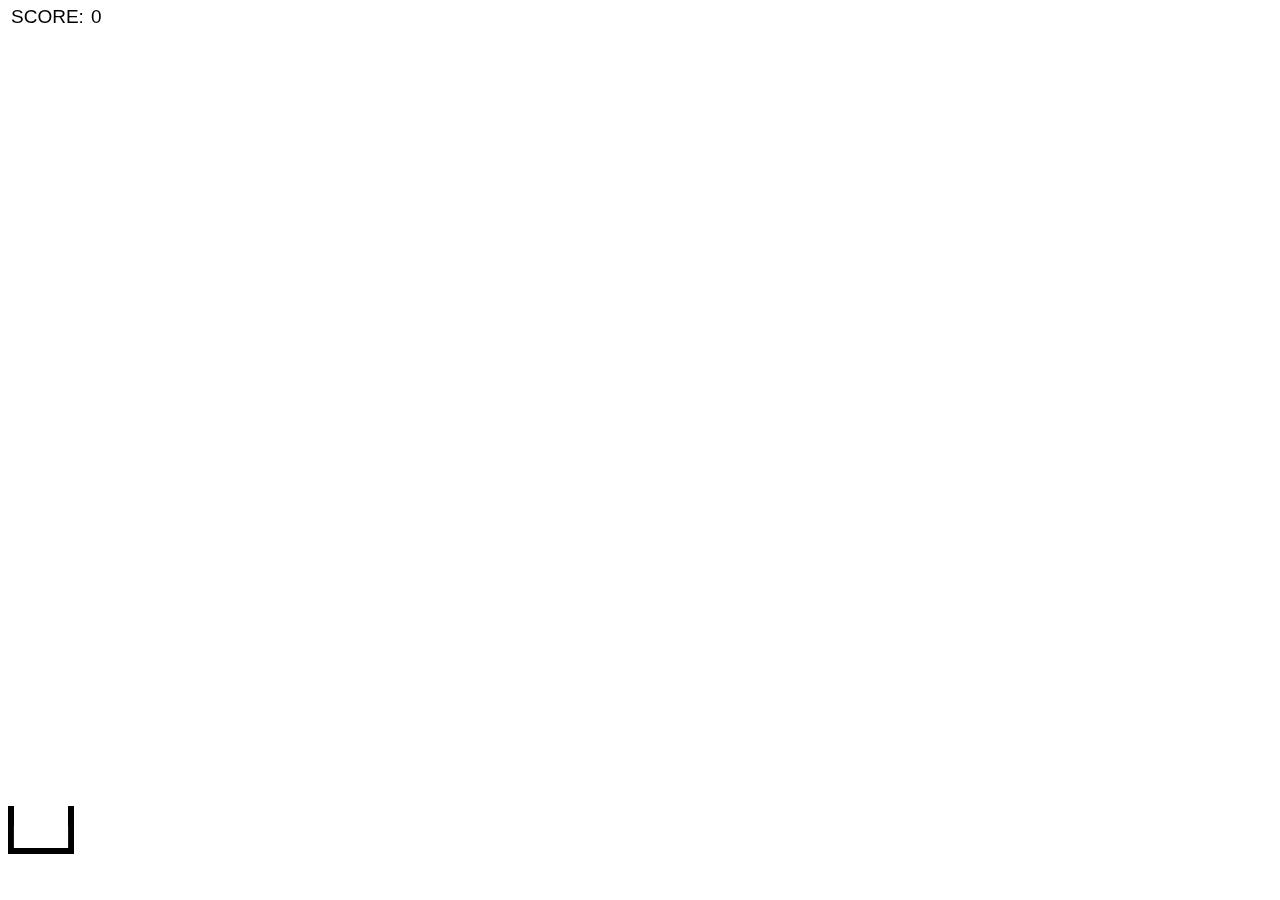
==== index.html @ b5f6c9c7 "first commit" ====
<!doctype html>
<html>

<head>
	<title>Catcher</title>
  <link href='style.css' rel='stylesheet'>
</head>

<body>
	<canvas width="100%" height="100%" id="canvas1"></canvas>
</body>
<script>
  
  var c=document.getElementById("canvas1");
  var ctx=c.getContext("2d");
  c.height=window.innerHeight*0.95;
  c.width=window.innerWidth*0.995;
  var mouse={x:10,y:10};
  window.addEventListener("mousemove",
  function(event)
  {
    mouse.x=event.x;
    mouse.y=event.y;
  });
    
    var k=["red","pink","lightgrey","lightgreen","orange","green","lightblue","purple","cream"];
    function Ball(x,y,r,color,dy)
    {
      this.x=x;
      this.y=y;
      this.r=r;
      this.color=color;
      this.dy=dy;
      this.draw=function()
      {
      ctx.beginPath();
      ctx.arc(this.x,this.y,this.r,0,2*Math.PI);
      ctx.fillStyle=this.color;
      ctx.fill();
      ctx.lineWidth="1";
      ctx.stroke();
      }
      this.update=function()
      {
        this.draw();
        this.y+=this.dy;
      }
    }

    function Bucket(x,y,x1,y1,x2,y2,x3,y3,color)
    {
      this.x=x;
      this.y=y;
      this.x1=x1;
      this.y1=y1;
      this.x2=x2;
      this.y2=y2;
      this.x3=x3;
      this.y3=y3;
      this.color=color;
      this.draw=function()
      {
        ctx.beginPath();
        ctx.moveTo(this.x,this.y);
        ctx.lineTo(this.x1,this.y1);
        ctx.lineTo(this.x2,this.y2);
        ctx.lineTo(this.x3,this.y3);
        ctx.lineWidth="6";
        ctx.strokeStyle="black";
        ctx.stroke();
        ctx.fillStyle=this.color;
        ctx.fillRect(this.x+2.9,this.y+20,54.2,22);
      }
    }
    
    var bucket1=new Bucket(c.width/2-30,c.height-50,c.width/2-30,c.height-5,c.width/2+30,c.height-5,c.width/2+30,c.height-50,"white");
   
    var y=0;var array=[];var dyy=2.8;
    for(var i=0;i<200;i++)
    {
      y-=300;
      var x=Math.random()*(c.width-10)+10;
      var r=Math.random()*5+10;
      var color=k[Math.floor(Math.random()*(k.length-1))];
      var dy=dyy;
      array.push(new Ball(x,y,r,color,dy));
      if(i%10==0 && i!=0){
        dyy+=0.2;
      }
    }

    var s=0;
  	function animate()
  	{
  		requestAnimationFrame(animate);
      ctx.clearRect(0,0,innerWidth,innerHeight);
      ctx.font="19px Arial";
      ctx.fillStyle="black";
      ctx.fillText("SCORE:",10,22);
      ctx.font="19px Arial";
      ctx.fillText(s,90,22);
      bucket1.draw();
      bucket1.x=mouse.x;bucket1.x1=mouse.x;bucket1.x2=mouse.x+60;bucket1.x3=mouse.x+60;
      for(var f=0;f<array.length;f++)
      {
        array[f].update();
      }
      for(var j=0;j<array.length;j++)
      {
        if((bucket1.y+20)-(array[j].y+array[j].r)<=0 && (array[j].x-array[j].r+2)>=(bucket1.x+6) && (array[j].x+array[j].r-2)<=(bucket1.x3))
        {
          bucket1.color=array[j].color;array[j].y=-10000000;array[j].r=0;s++;
          
        }
        if(array[j].y>=c.height)
          alert("Game over!!");
      }
    }
    
    animate();
  
</script>
</html>
---- style.css ----
#canvas1
	{
		border:1px solid white;
	}
body
	{
		margin:0px;
        }
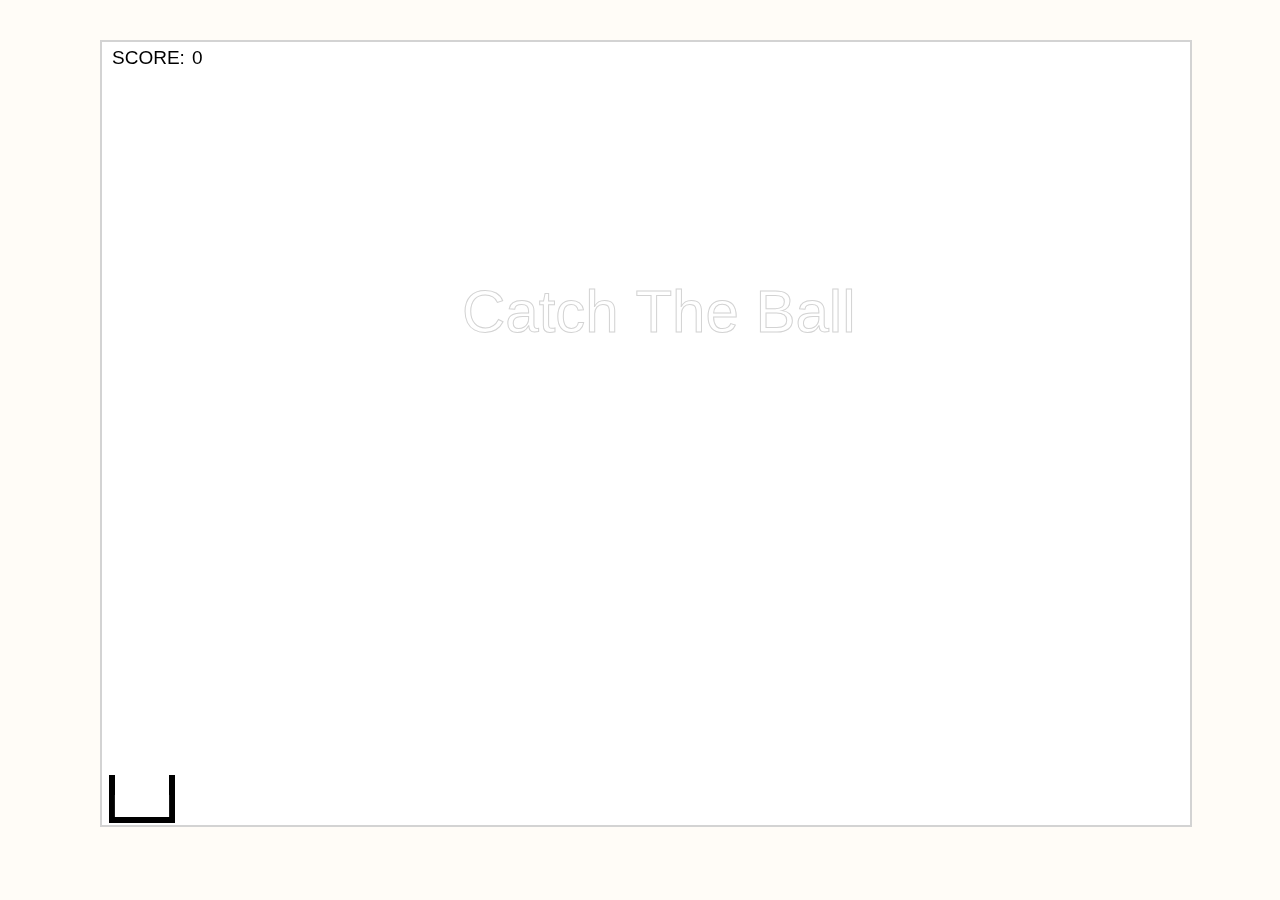
==== commit 4af85430: "update readme and gif" ====
--- a/index.html
+++ b/index.html
@@ -1,123 +1,24 @@
-<!doctype html>
+<!DOCTYPE html>
 <html>
-
 <head>
 	<title>Catcher</title>
   <link href='style.css' rel='stylesheet'>
 </head>
+<body>
+   
+    <div id = 'gamePage' >
+		<canvas id="canvas"> </canvas>
+	</div>
+    <div id = 'endBox' >
+		<h2 class = 'endText' > Game Over! </h2>
+        <p class = 'endText' > Your Score is : 
+        	<span id = 'score' > </span>
+        </p>
+        <a href = './index.html'> 
+			<button class='tryAgainBtn'> Try Again </button>
+		</a>
+	</div>
 
-<body>
-	<canvas width="100%" height="100%" id="canvas1"></canvas>
 </body>
-<script>
-  
-  var c=document.getElementById("canvas1");
-  var ctx=c.getContext("2d");
-  c.height=window.innerHeight*0.95;
-  c.width=window.innerWidth*0.995;
-  var mouse={x:10,y:10};
-  window.addEventListener("mousemove",
-  function(event)
-  {
-    mouse.x=event.x;
-    mouse.y=event.y;
-  });
-    
-    var k=["red","pink","lightgrey","lightgreen","orange","green","lightblue","purple","cream"];
-    function Ball(x,y,r,color,dy)
-    {
-      this.x=x;
-      this.y=y;
-      this.r=r;
-      this.color=color;
-      this.dy=dy;
-      this.draw=function()
-      {
-      ctx.beginPath();
-      ctx.arc(this.x,this.y,this.r,0,2*Math.PI);
-      ctx.fillStyle=this.color;
-      ctx.fill();
-      ctx.lineWidth="1";
-      ctx.stroke();
-      }
-      this.update=function()
-      {
-        this.draw();
-        this.y+=this.dy;
-      }
-    }
-
-    function Bucket(x,y,x1,y1,x2,y2,x3,y3,color)
-    {
-      this.x=x;
-      this.y=y;
-      this.x1=x1;
-      this.y1=y1;
-      this.x2=x2;
-      this.y2=y2;
-      this.x3=x3;
-      this.y3=y3;
-      this.color=color;
-      this.draw=function()
-      {
-        ctx.beginPath();
-        ctx.moveTo(this.x,this.y);
-        ctx.lineTo(this.x1,this.y1);
-        ctx.lineTo(this.x2,this.y2);
-        ctx.lineTo(this.x3,this.y3);
-        ctx.lineWidth="6";
-        ctx.strokeStyle="black";
-        ctx.stroke();
-        ctx.fillStyle=this.color;
-        ctx.fillRect(this.x+2.9,this.y+20,54.2,22);
-      }
-    }
-    
-    var bucket1=new Bucket(c.width/2-30,c.height-50,c.width/2-30,c.height-5,c.width/2+30,c.height-5,c.width/2+30,c.height-50,"white");
-   
-    var y=0;var array=[];var dyy=2.8;
-    for(var i=0;i<200;i++)
-    {
-      y-=300;
-      var x=Math.random()*(c.width-10)+10;
-      var r=Math.random()*5+10;
-      var color=k[Math.floor(Math.random()*(k.length-1))];
-      var dy=dyy;
-      array.push(new Ball(x,y,r,color,dy));
-      if(i%10==0 && i!=0){
-        dyy+=0.2;
-      }
-    }
-
-    var s=0;
-  	function animate()
-  	{
-  		requestAnimationFrame(animate);
-      ctx.clearRect(0,0,innerWidth,innerHeight);
-      ctx.font="19px Arial";
-      ctx.fillStyle="black";
-      ctx.fillText("SCORE:",10,22);
-      ctx.font="19px Arial";
-      ctx.fillText(s,90,22);
-      bucket1.draw();
-      bucket1.x=mouse.x;bucket1.x1=mouse.x;bucket1.x2=mouse.x+60;bucket1.x3=mouse.x+60;
-      for(var f=0;f<array.length;f++)
-      {
-        array[f].update();
-      }
-      for(var j=0;j<array.length;j++)
-      {
-        if((bucket1.y+20)-(array[j].y+array[j].r)<=0 && (array[j].x-array[j].r+2)>=(bucket1.x+6) && (array[j].x+array[j].r-2)<=(bucket1.x3))
-        {
-          bucket1.color=array[j].color;array[j].y=-10000000;array[j].r=0;s++;
-          
-        }
-        if(array[j].y>=c.height)
-          alert("Game over!!");
-      }
-    }
-    
-    animate();
-  
-</script>
+<script src='./index.js'></script>
 </html>--- a/style.css
+++ b/style.css
@@ -1,8 +1,67 @@
-#canvas1
-	{
-		border:1px solid white;
-	}
+#canvas
+{
+	border:2px solid lightgrey;
+	position:absolute;
+	top:40px;
+	left:100px;
+	background-color:white;
+}
 body
-	{
-		margin:0px;
-        }	+{
+	margin:0px;
+	background-color:#FFFCF7;
+}
+.btn
+{
+position:absolute;
+left:230px;
+width:100px;
+height:30px;
+background-color:lightblue;
+}
+#form1 
+{
+color:white;
+font-family:verdana;
+font-size:14px;
+padding-left:40px;
+}
+#endBox
+{
+	display:none;
+	height:370px;
+	width:650px;
+	position:absolute;
+	top:50px;
+	left:350px;
+	background-color:rgba(207,210,210,1);
+}
+.startBox
+{
+	height:370px;
+	width:650px;
+	position:relative;
+	top:50px;
+	left:350px;
+	background-color:rgba(207,210,210,1);
+}
+.startBtn , .tryAgainBtn
+{
+	background-color:rgba(222,29,145,1);
+	height:45px;
+	width:90px;
+	position:absolute;
+	top:270px;
+	left:280px;
+	margin:0;
+	color:white;
+	font-family:verdana;
+	border:none;
+}
+.startText , .endText
+{
+	padding-top:25px;
+	font-family:verdana;
+	text-align:center;
+}
+	